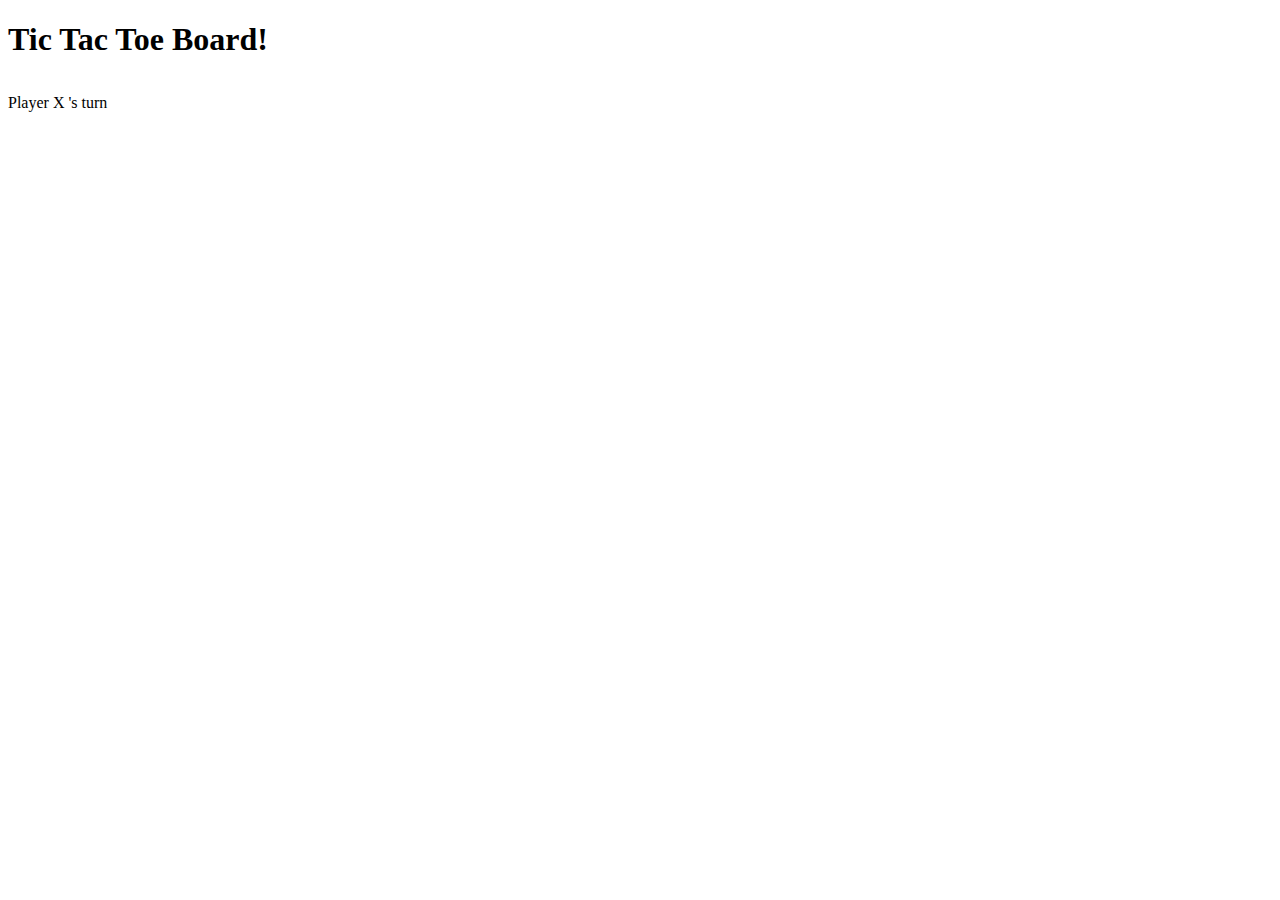
==== Part1/index.html @ 7055bb9b "Initial Commit and current player turn changes on click" ====
<!DOCTYPE html>
<html lang="en">

<head>
  <meta charset="UTF-8" />
  <meta name="viewport" content="width=device-width, initial-scale=1.0" />
  <title>Tic Tac Toe</title>
  <link rel="stylesheet" href="./index.css" />
</head>

<body>
  <nav>
    <h1>Tic Tac Toe Board!</h1>
  </nav>
  <main>
    <table>
      <tr class="row">
        <td id="0" onclick="play(0)"></td>
        <td id="1" onclick="play(1)"></td>
        <td id="2" onclick="play(2)"></td>
      </tr>
      <tr class="row">
        <td id="3" onclick="play(3)"></td>
        <td id="4" onclick="play(4)"></td>
        <td id="5" onclick="play(5)"></td>
      </tr>
      <tr class="row">
        <td id="6" onclick="play(6)"></td>
        <td id="7" onclick="play(7)"></td>
        <td id="8" onclick="play(8)"></td>
      </tr>
    </table>
    <span>Player </span>
    <span id="player">X</span>
    <span>'s turn</span>
  </main>
  <script src="index.js"></script>
</body>

</html>
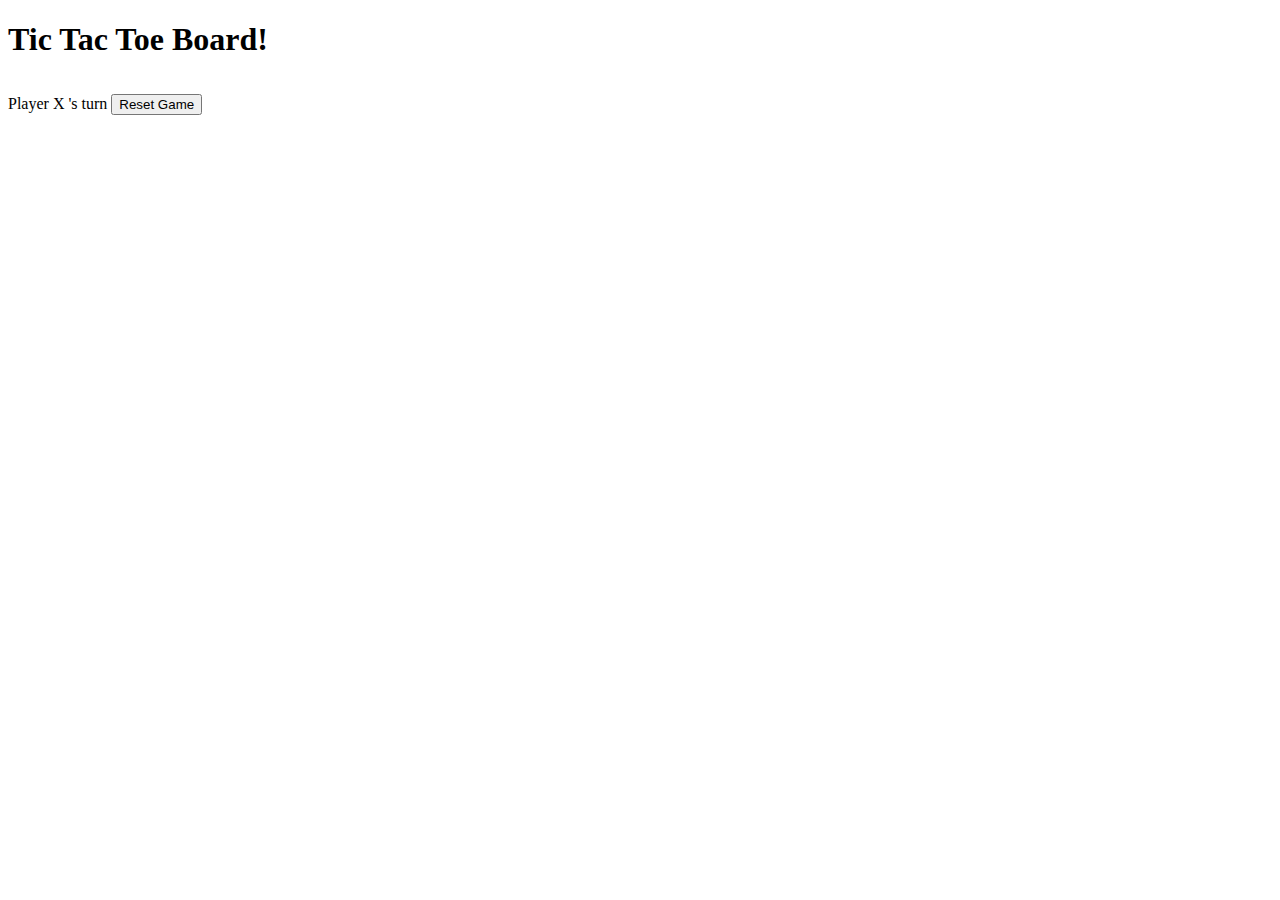
==== commit 46d644f3: "Finished putting in a clear board function on winner, cat game and a clear board button." ====
--- a/Part1/index.html
+++ b/Part1/index.html
@@ -33,6 +33,7 @@
     <span>Player </span>
     <span id="player">X</span>
     <span>'s turn</span>
+    <button onclick="clearGame()">Reset Game</button>
   </main>
   <script src="index.js"></script>
 </body>
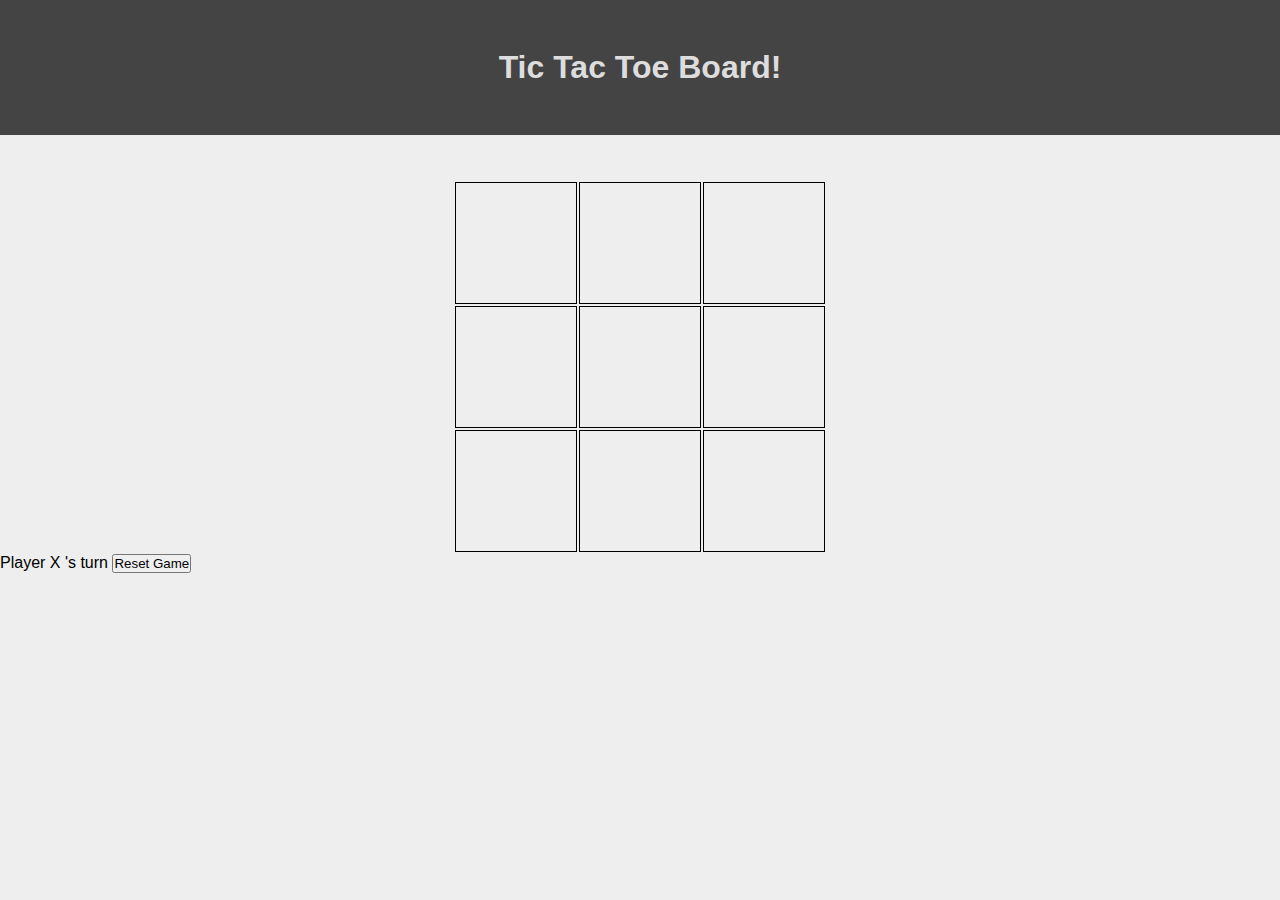
==== commit 7c7d8341: "Finished" ====
--- a/Part1/index.html
+++ b/Part1/index.html
@@ -38,4 +38,4 @@
   <script src="index.js"></script>
 </body>
 
-</html>+</html>  --- a/Part1/index.css
+++ b/Part1/index.css
@@ -0,0 +1,36 @@
+* {
+    margin: 0;
+    padding: 0;
+    font-family: Arial, Helvetica, sans-serif;
+  }
+
+  nav {
+      height: 15vh;
+      background: #444;
+      color: #DDD;
+  }
+
+  main {
+      background: #EEE;
+      height: 85vh;
+  }
+
+  table,
+  section,
+  nav {
+      display: flex;
+      justify-content: center;
+      align-items: center;
+  }
+
+  table {
+      padding-top: 5vh;
+  }
+
+.row td {
+    height: 120px;
+    width: 120px;
+    border: 1px solid #000;
+    text-align: center;
+    font-size: 2em;
+}  
